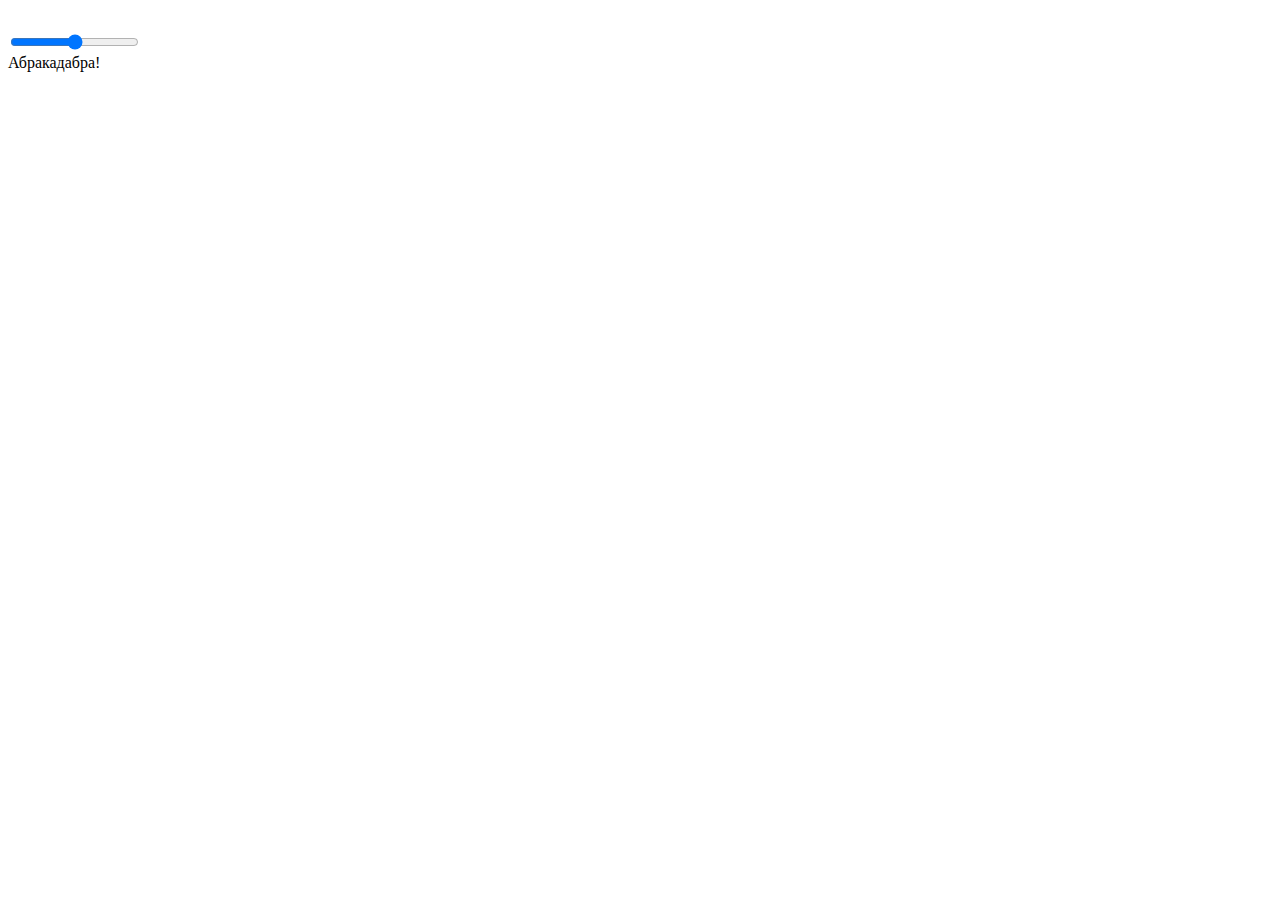
==== index.html @ 65bfc72e "hw7" ====
<!DOCTYPE html>
<html lang="en">
  <head>
    <meta charset="UTF-8" />
    <meta name="viewport" content="width=device-width, initial-scale=1.0" />
    <title>Document</title>
    <link rel="stylesheet" href="./css/style.css" />
  </head>
  <body>
    <!-- task-1 -->
    <!-- <ul id="categories">
      <li class="item">
        <h2>Животные</h2>

        <ul>
          <li>Кот</li>
          <li>Хомяк</li>
          <li>Лошадь</li>
          <li>Попугай</li>
        </ul>
      </li>
      <li class="item">
        <h2>Продукты</h2>

        <ul>
          <li>Хлеб</li>
          <li>Петрушка</li>
          <li>Творог</li>
        </ul>
      </li>
      <li class="item">
        <h2>Технологии</h2>

        <ul>
          <li>HTML</li>
          <li>CSS</li>
          <li>JavaScript</li>
          <li>React</li>
          <li>Node</li>
        </ul>
      </li>
    </ul> -->

    <!-- task-2 -->
    <ul id="ingredients"></ul>

    <!-- task-3 -->
    <ul id="gallery"></ul>

    <!-- task-4 -->
    <!-- <div id="counter">
      <button type="button" data-action="decrement">-1</button>
      <span id="value">0</span>
      <button type="button" data-action="increment">+1</button>
    </div> -->

    <!-- task-5 -->
    <!-- <input type="text" placeholder="Ваше имя?" id="name-input" />
    <h1>Привет, <span id="name-output">незнакомец</span>!</h1> -->

    <!-- task-6 -->
    <!-- <input
      type="text"
      id="validation-input"
      data-length="6"
      placeholder="Введи 6 символов"
    /> -->

    <!-- task-7 -->
    <input id="font-size-control" type="range" />
    <br />
    <span id="text">Абракадабра!</span>

    <!-- <script src="./js/task-1.js" type="module"></script> -->
    <!-- <script src="./js/task-2.js" type="module"></script> -->
    <!-- <script src="./js/task-3.js" type="module"></script> -->
    <!-- <script src="./js/task-4.js" type="module"></script> -->
    <!-- <script src="./js/task-5.js" type="module"></script> -->
    <!-- <script src="./js/task-6.js" type="module"></script> -->
    <script src="./js/task-7.js" type="module"></script>
  </body>
</html>
---- css/style.css ----
/* task-3 */
#gallery {
  padding: 0;
  display: flex;
  justify-content: space-around;
  list-style: none;
}

.js__gallery__element {
  margin: 0 10px 0 10px;
}

.js__gallery__img {
  display: block;
  width: 100%;
  height: 100%;
}

/* task-6 */
#validation-input {
  border: 3px solid #bdbdbd;
  outline: none;
}

#validation-input.valid {
  border-color: #4caf50;
  outline: none;
}

#validation-input.invalid {
  border-color: #f44336;
  outline: none;
}
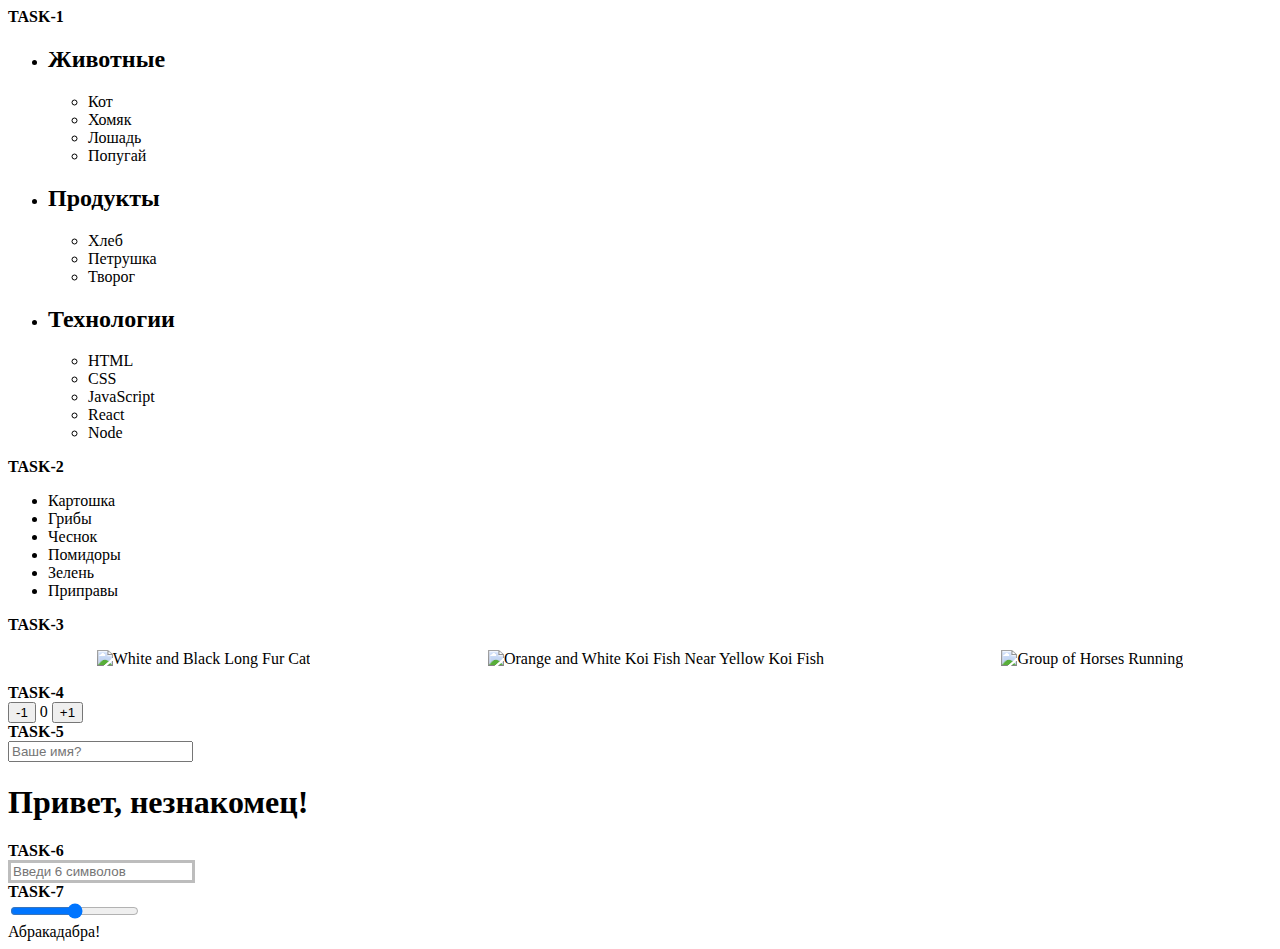
==== commit c51f92b7: "hw7" ====
--- a/index.html
+++ b/index.html
@@ -8,7 +8,9 @@
   </head>
   <body>
     <!-- task-1 -->
-    <!-- <ul id="categories">
+    <b>TASK-1</b>
+
+    <ul id="categories">
       <li class="item">
         <h2>Животные</h2>
 
@@ -39,44 +41,54 @@
           <li>Node</li>
         </ul>
       </li>
-    </ul> -->
+    </ul>
 
     <!-- task-2 -->
+    <b>TASK-2</b>
     <ul id="ingredients"></ul>
 
     <!-- task-3 -->
+    <b>TASK-3</b>
     <ul id="gallery"></ul>
 
     <!-- task-4 -->
-    <!-- <div id="counter">
+    <b>TASK-4</b>
+    <div id="counter">
       <button type="button" data-action="decrement">-1</button>
       <span id="value">0</span>
       <button type="button" data-action="increment">+1</button>
-    </div> -->
+    </div>
 
     <!-- task-5 -->
-    <!-- <input type="text" placeholder="Ваше имя?" id="name-input" />
-    <h1>Привет, <span id="name-output">незнакомец</span>!</h1> -->
+    <b>TASK-5</b>
+    <br />
+    <input type="text" placeholder="Ваше имя?" id="name-input" />
+    <h1>Привет, <span id="name-output">незнакомец</span>!</h1>
 
     <!-- task-6 -->
-    <!-- <input
+    <b>TASK-6</b>
+    <br />
+    <input
       type="text"
       id="validation-input"
       data-length="6"
       placeholder="Введи 6 символов"
-    /> -->
+    />
+    <br />
 
     <!-- task-7 -->
+    <b>TASK-7</b>
+    <br />
     <input id="font-size-control" type="range" />
     <br />
     <span id="text">Абракадабра!</span>
 
-    <!-- <script src="./js/task-1.js" type="module"></script> -->
-    <!-- <script src="./js/task-2.js" type="module"></script> -->
-    <!-- <script src="./js/task-3.js" type="module"></script> -->
-    <!-- <script src="./js/task-4.js" type="module"></script> -->
-    <!-- <script src="./js/task-5.js" type="module"></script> -->
-    <!-- <script src="./js/task-6.js" type="module"></script> -->
+    <script src="./js/task-1.js" type="module"></script>
+    <script src="./js/task-2.js" type="module"></script>
+    <script src="./js/task-3.js" type="module"></script>
+    <script src="./js/task-4.js" type="module"></script>
+    <script src="./js/task-5.js" type="module"></script>
+    <script src="./js/task-6.js" type="module"></script>
     <script src="./js/task-7.js" type="module"></script>
   </body>
 </html>
